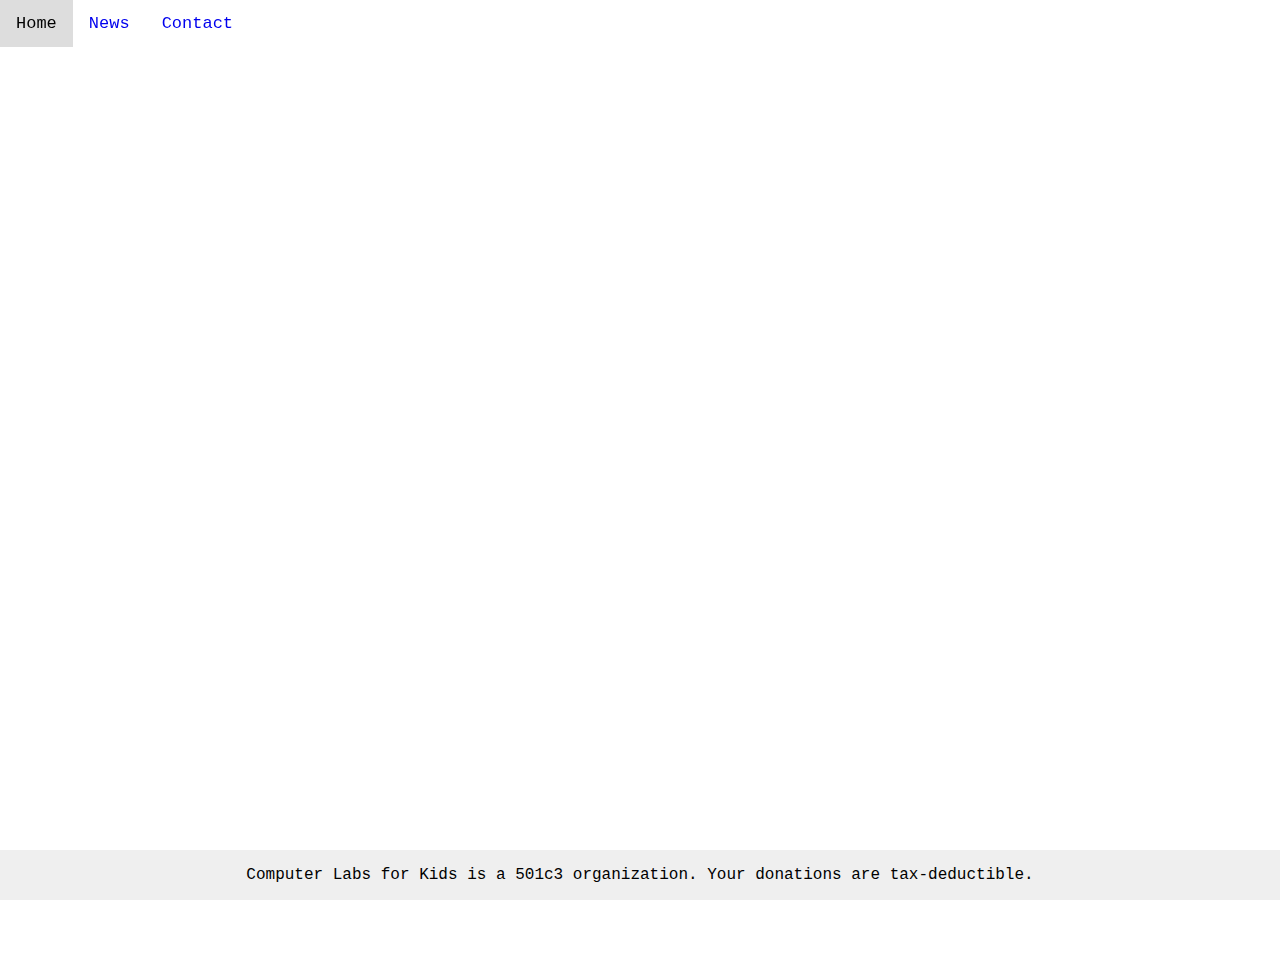
==== contact.html @ 75559d83 "Add files via upload" ====
<!DOCTYPE html>
<html lang="en">
  <head>
    <meta name="keywords" cntent="Computer Labs for Kids, 501c3, Helping Children in Need, Technology for Children"/>
    <meta charset="utf-8">
    <link rel="stylesheet" href="style.css"/>
    <link rel="shortcut icon" type="image/png" href="favicon.ico"/>
    <title>Computer Labs for Kids</title>
  </head>

<!---NAVIGATION--->
<body>
  <div class="navbar">
    <a href="index.html">Home</a>
    <a href="news.html">News</a>
    <a href="contact.html">Contact</a>
  </div>

  <!---CONTACT US FORM FROM GOOGLE FORMS--->
    <p class="aligncenter">
    <iframe src="https://docs.google.com/forms/d/e/1FAIpQLSc3I9KcvECG9Svj6pvnMjbrPod4GSeSPwzbDgdaQ4IKS6kEeQ/viewform?embedded=true" width="640" height="751" frameborder="0" marginheight="0" marginwidth="0">Loading...</iframe>
    </p>

<!--FOOTER SECTION-->
<section id="footer">
  <footer>
    Computer Labs for Kids is a 501c3 organization. Your donations are tax-deductible.
 </footer>

</body>
</html>
---- style.css ----
.aligncenter {
    text-align: center;
}
p {
    margin-top: 100px;
    margin-bottom: 100px;
    margin-right: 150px;
    margin-left: 150px;
}

body {
    font-family: "Courier New";
    margin:0;
    padding:0;
    height:100%;
}

h1 {
    font-family: "Helvetic";
    font-weight: 400;
    margin-top: 100px;
}
ul {
    list-style-type: none;
    margin: 0;
    padding: 0;
    overflow: hidden;
    background-color: #FFFFFF;
    position: fixed;
    bottom: 0;
    width: 100%;
}
#container {
   min-height:100%;
   position:relative;
}
#header {
   padding:0px;
}
#body {
   padding:10px;
   padding-bottom:60px;   /* Height of the footer */
}
#footer {
  position: absolute;
  right: 0;
  bottom: 0;
  left: 0;
  padding: 1rem;
  background-color: #efefef;
  text-align: center;
}

/* Navbar */

body {margin:0;}

.navbar {
  overflow: hidden;
  background-color: #white;
  position: fixed;
  top: 0;
  width: 100%;
}

.navbar a {
  float: left;
  display: block;
  color: #black;
  text-align: center;
  padding: 14px 16px;
  text-decoration: none;
  font-size: 17px;
}

.navbar a:hover {
  background: #ddd;
  color: black;
}

.main {
  padding: 16px;
  margin-top: 30px;
  height: 1500px;
}
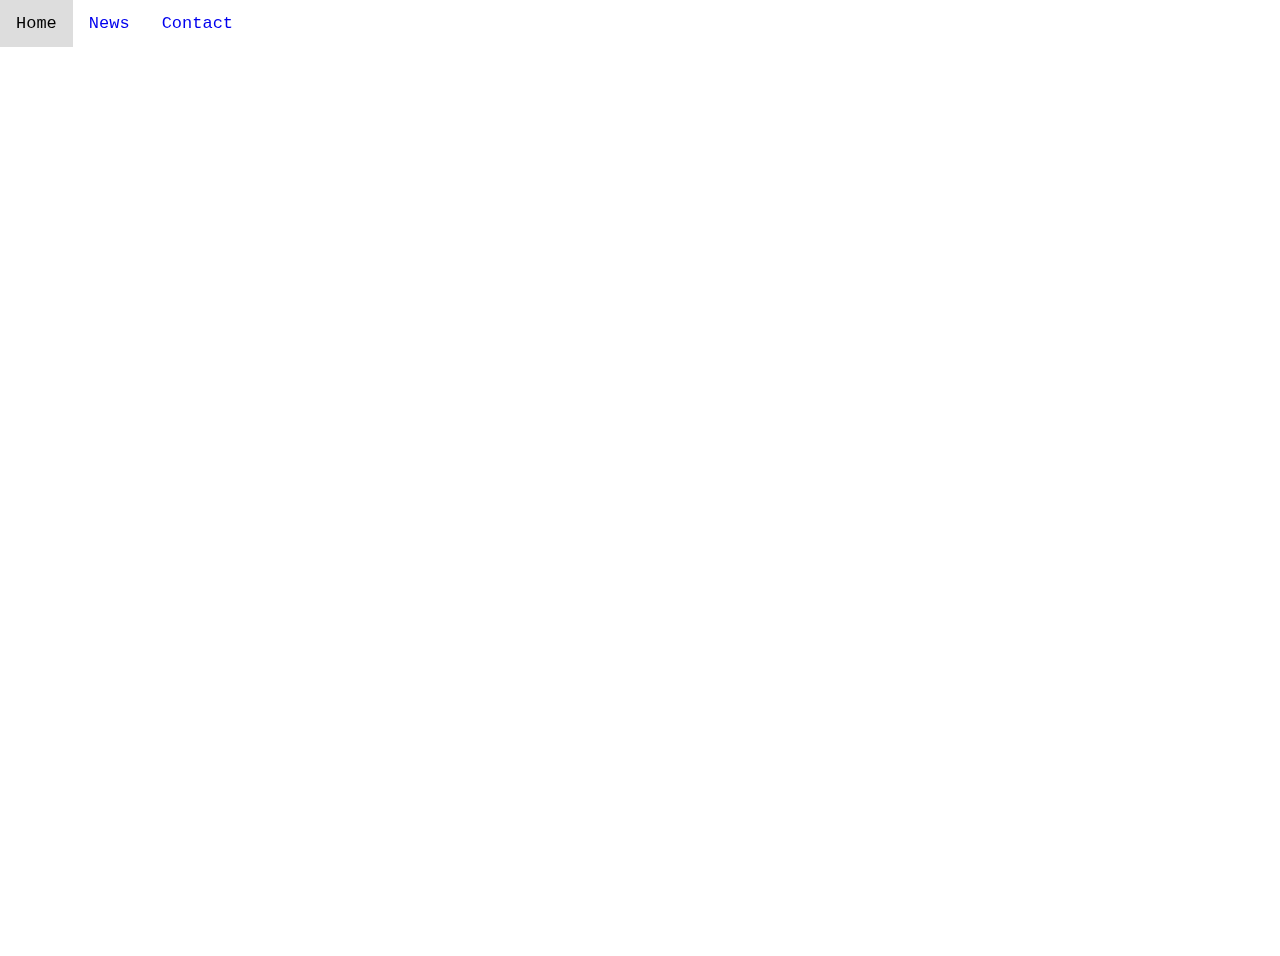
==== commit f75e6ddd: "Update contact.html" ====
--- a/contact.html
+++ b/contact.html
@@ -22,11 +22,7 @@
     <iframe src="https://docs.google.com/forms/d/e/1FAIpQLSc3I9KcvECG9Svj6pvnMjbrPod4GSeSPwzbDgdaQ4IKS6kEeQ/viewform?embedded=true" width="640" height="751" frameborder="0" marginheight="0" marginwidth="0">Loading...</iframe>
     </p>
 
-<!--FOOTER SECTION-->
-<section id="footer">
-  <footer>
-    Computer Labs for Kids is a 501c3 organization. Your donations are tax-deductible.
- </footer>
+
 
 </body>
 </html>
